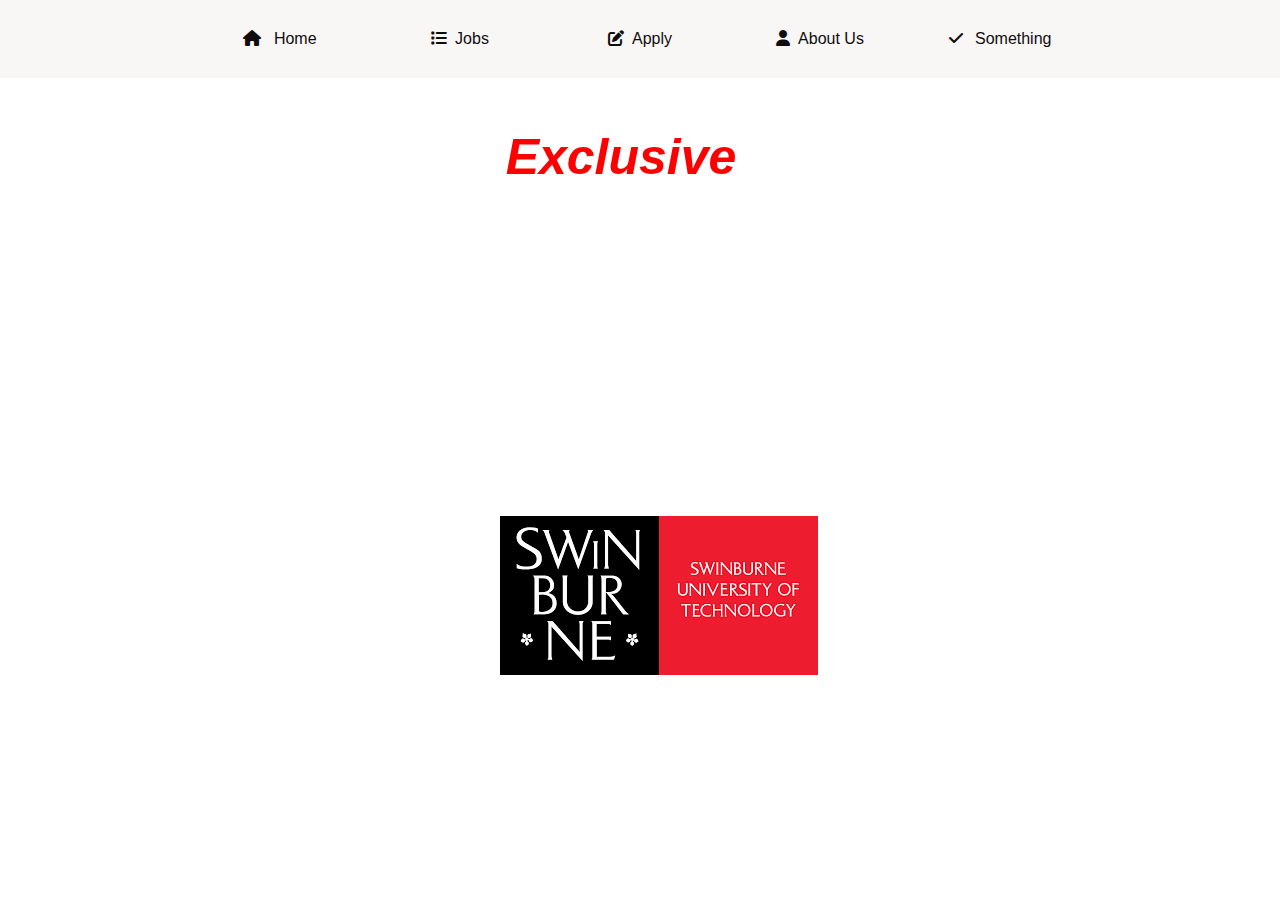
==== index.html @ 219620bc "Add files via upload" ====
<!DOCTYPE html>
<html lang="en">
<head>
    <meta charset="UTF-8">
    <meta name="viewport" content="width=device-width, initial-scale=1.0">
    <title>Company Name - Home</title>
    <link rel="stylesheet" href="index.css"> 
    <link rel="stylesheet" href="https://cdnjs.cloudflare.com/ajax/libs/font-awesome/6.1.0/css/all.min.css">
</head>
<body> 
 
       <div class="Menu"> 
            <ul>
                <li><a href="index.html"><i class="fa fa-house"></i> Home </a> 
                </li>
                <li><a href="jobs.html"><i class="fa fa-list"></i>Jobs</a>
                </li> 
                <li><a href="apply.html"><i class="fa fa-edit"></i>Apply</a>
                </li>
                <li><a href="about.html"><i class="fa fa-user"></i>About Us</a> 
                </li>
                <li><a href="enhancements.html"><i class="fa fa-check"></i> Something</a>
                </li>
            </ul>
          </div>
    <section>
        <h1> <em> Be A part Of Our <span class="Exclusive">Exclusive</span> Team </em>  </h1>  
        <footer><img class="Swin"  src="swin.png" alt=""> </footer>
       
    </section> 
    

    

    
</body>
</html>
---- index.css ----
* { 
    margin: 0;
    padding:0;
}

h1{
   color: white; 
   text-align: center; 
   font-size: 50px; 
    position: relative; 
    right: 150px; 
    padding: 50px; 
    
    
}



body { 
    background-image: url(Untitled\ design.png); 
    background-position: center;
    background-size:cover;  
    background-repeat: no-repeat; 
    background-attachment: fixed; 
    box-sizing: border-box; 
    font-family: sans-serif;
} 
.Menu{ 
background: rgb(249, 246, 246); 
text-align: center;
} 
.Menu ul 
{ 
    display: inline-flex; 
    list-style: none;
    color: #fff;
} 
.Menu ul li { 
    width: 120px; 
    padding: 15px; 
    margin: 15px;
} 
.Menu ul li a { 
    text-decoration:none;
    color: #100d0d;
} 
.Menu ul li:hover
{ 
   background-color: rgb(136, 135, 135);
    border-radius: 3px;
}  
.Menu .fa
{ 
 margin-right: 8px;
} 
.Exclusive 
{ 
    color: red;
} 
.Swin{ 
   margin: 100px;
   position: relative; 
   left: 400px; 
   top: 180px; 
   
}
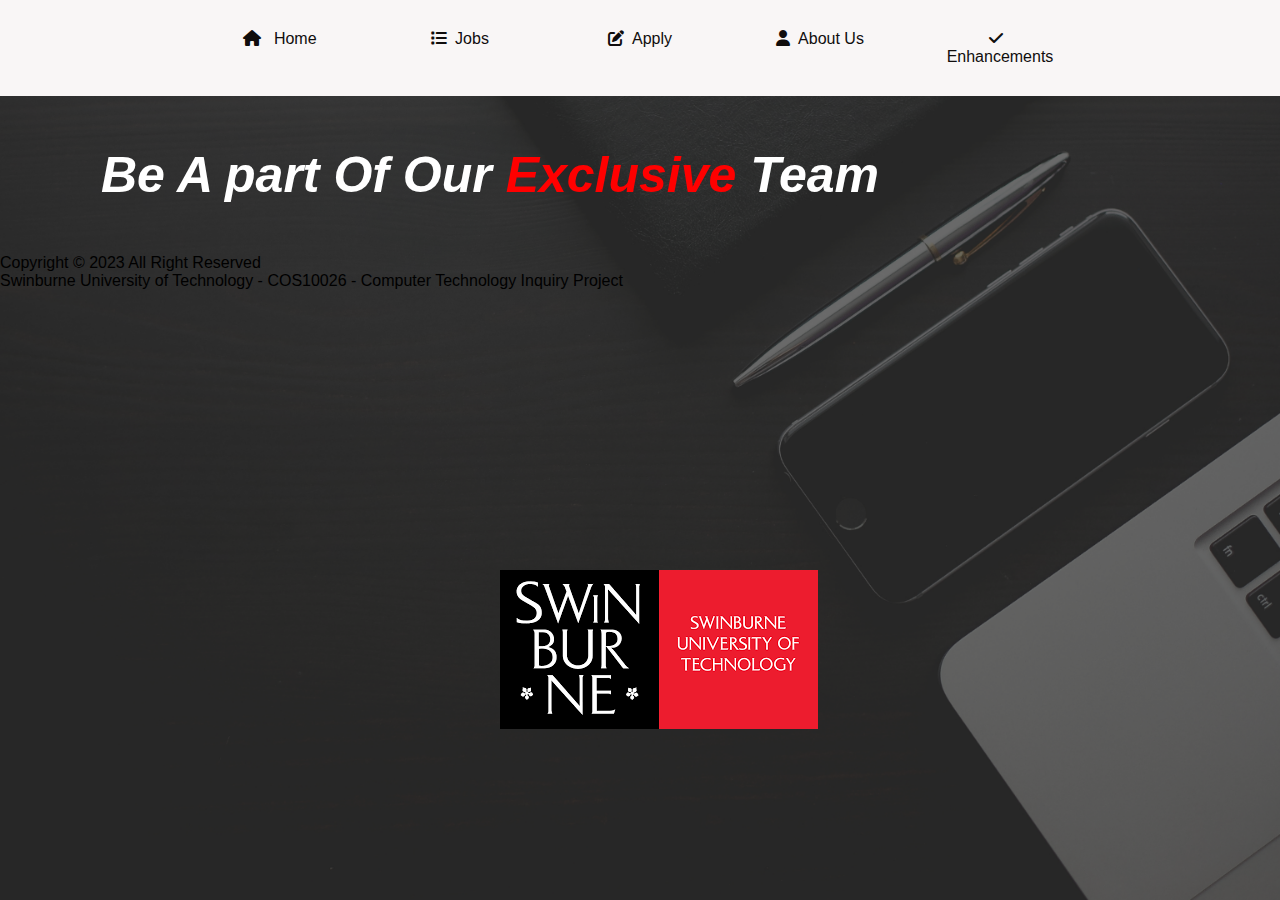
==== commit 8874bf40: "index.html" ====
--- a/index.html
+++ b/index.html
@@ -10,7 +10,7 @@
 <body> 
  
        <div class="Menu"> 
-            <ul>
+            <ul> 
                 <li><a href="index.html"><i class="fa fa-house"></i> Home </a> 
                 </li>
                 <li><a href="jobs.html"><i class="fa fa-list"></i>Jobs</a>
@@ -19,17 +19,28 @@
                 </li>
                 <li><a href="about.html"><i class="fa fa-user"></i>About Us</a> 
                 </li>
-                <li><a href="enhancements.html"><i class="fa fa-check"></i> Something</a>
+                <li><a href="enhancements.html"><i class="fa fa-check"></i>Enhancements </a>
                 </li>
             </ul>
           </div>
     <section>
         <h1> <em> Be A part Of Our <span class="Exclusive">Exclusive</span> Team </em>  </h1>  
-        <footer><img class="Swin"  src="swin.png" alt=""> </footer>
-       
+        <footer> <div class="copy">
+          <p>
+            Copyright &copy; 2023 All Right Reserved <br >
+            Swinburne University of Technology - COS10026 - Computer Technology
+            Inquiry Project
+          </p>
+        </div>
+          
+          </footer>  
+        </div> 
+        <a href="swin.png"><img class="Swin"  src="swin.png"  alt=""> 
+            
+        
     </section> 
     
-
+    
     
 
     
